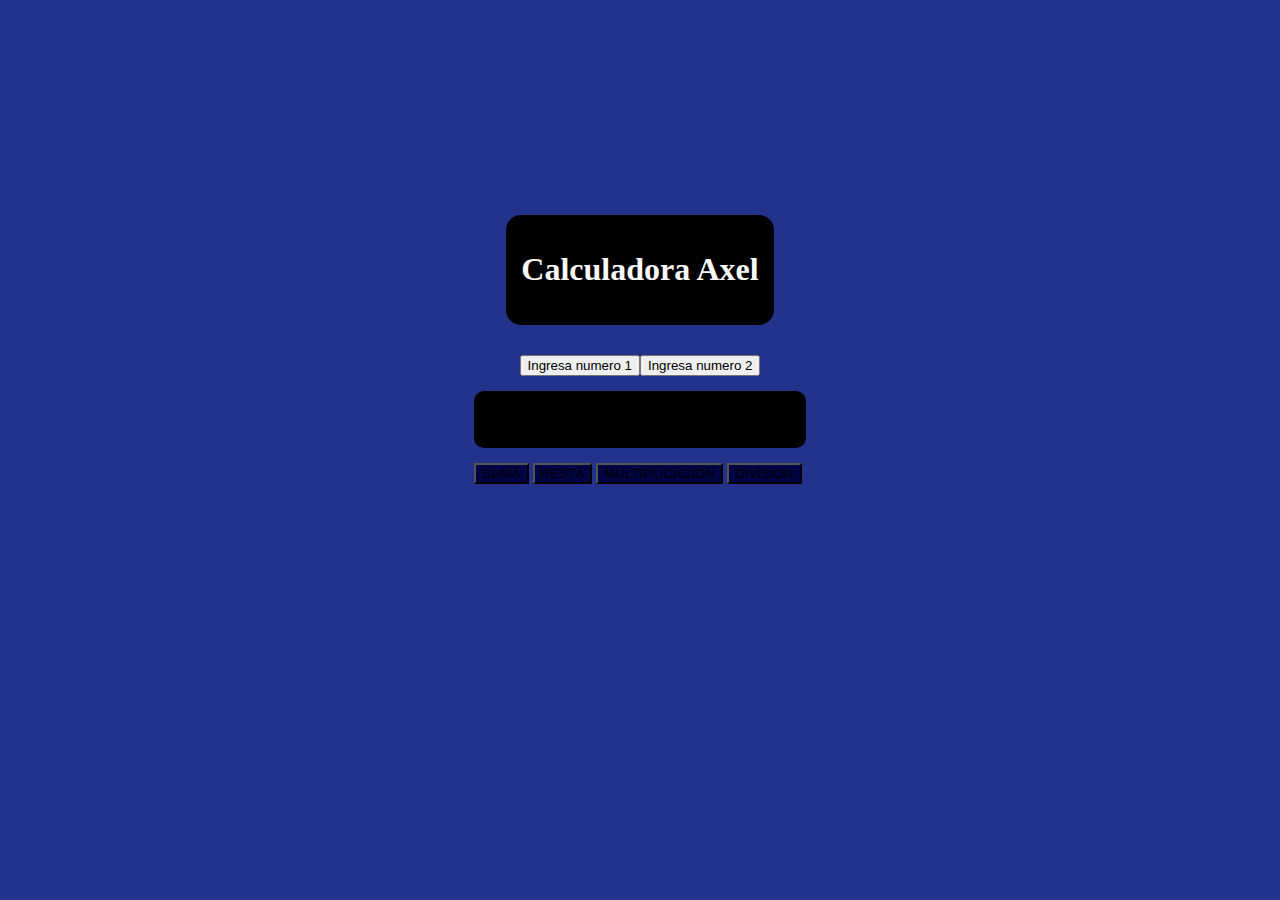
==== index1.html @ 8c268b22 "Calculadora sencilla" ====
<!DOCTYPE html>
<html lang="en">
<head>
    <meta charset="UTF-8">
    <meta http-equiv="X-UA-Compatible" content="IE=edge">
    <meta name="viewport" content="width=device-width, initial-scale=1.0">
    <link href="https://cdn.jsdelivr.net/npm/bootstrap@5.3.0-alpha1/dist/css/bootstrap.min.css" rel="stylesheet" integrity="sha384-GLhlTQ8iRABdZLl6O3oVMWSktQOp6b7In1Zl3/Jr59b6EGGoI1aFkw7cmDA6j6gD" crossorigin="anonymous">
    <link rel="stylesheet" href="style.css">
    <title>Document</title>
</head>

<body>
    
<div class="container-fluid" style="margin-top: 200px; ">
    
    <div class="container-sm">
        <div class="container-sm min-flex">
            <div class="header  text-center ">
                <h1>Calculadora Axel</h1>   
            </div>
        </div>
        
        <div class="container-fluid col-sm">
            <button id="x" class="btn  btn-secondary mx-4 btn-sm col-sm" onclick="numero1()">Ingresa numero 1</button>
            <button id="y" class="btn btn-secondary mx-4 btn-sm col-sm " onclick="numero2()">Ingresa numero 2</button>
        </div>


        <h2 class="Resultado text-white" id="Resultado">RESULTADO</h2>

        

        <div class="container-fluid" style="display: flex; justify-content: center; align-items: center;">
            <button type="button" class="btn btn-2 btn-primary btn-sm col-sm text-white" onclick="suma()">SUMA</button>
            <button type="button" class="btn  btn-2 btn-primary btn-sm col-sm text-white" onclick="resta()">RESTA</button>
            <button type="button" class="btn btn-2 btn-primary btn-sm col-sm text-white" onclick="multiplicacion()">MULTIPLICACION</button>
            <button type="button" class="btn btn-2 btn-primary btn-sm col-sm text-white" onclick="division()" >DIVISION</button>
        </div>
    </div>
    
</div>
   <!-- SCRIPT DE BOOTSTRAP y JS-->
    <script src="https://cdn.jsdelivr.net/npm/bootstrap@5.3.0-alpha1/dist/js/bootstrap.bundle.min.js" integrity="sha384-w76AqPfDkMBDXo30jS1Sgez6pr3x5MlQ1ZAGC+nuZB+EYdgRZgiwxhTBTkF7CXvN" crossorigin="anonymous"></script>
    <script src="calculadora.js"></script>
</body>
</html>
---- style.css ----
body {
    margin: 0;
    background-color: #23338b;
} 

.min-flex{
    display: flex; 
    justify-content: center; 
    align-items: center; 
    text-align: center;
    color: rgb(250, 250, 250);
}
.container-fluid{
    display: flex; 
    justify-content: center; 
    align-items: center; 
    text-align: center;
    margin: 15px;
}
.header{
    background-color: black;
    border-radius: 15px;
    margin: 15px;
    padding: 15px;
}
.Resultado{
    display: flex; 
    justify-content: center; 
    align-items: center; 
    text-align: center;
    margin: 15px;
    padding: 15px;
    border-radius: 10px;
    background-color: black;
    
}
.btn-2{
    background-color: rgb(3, 4, 68);
    color: black; 
    border-color: black;
    margin-right: 4px;

}
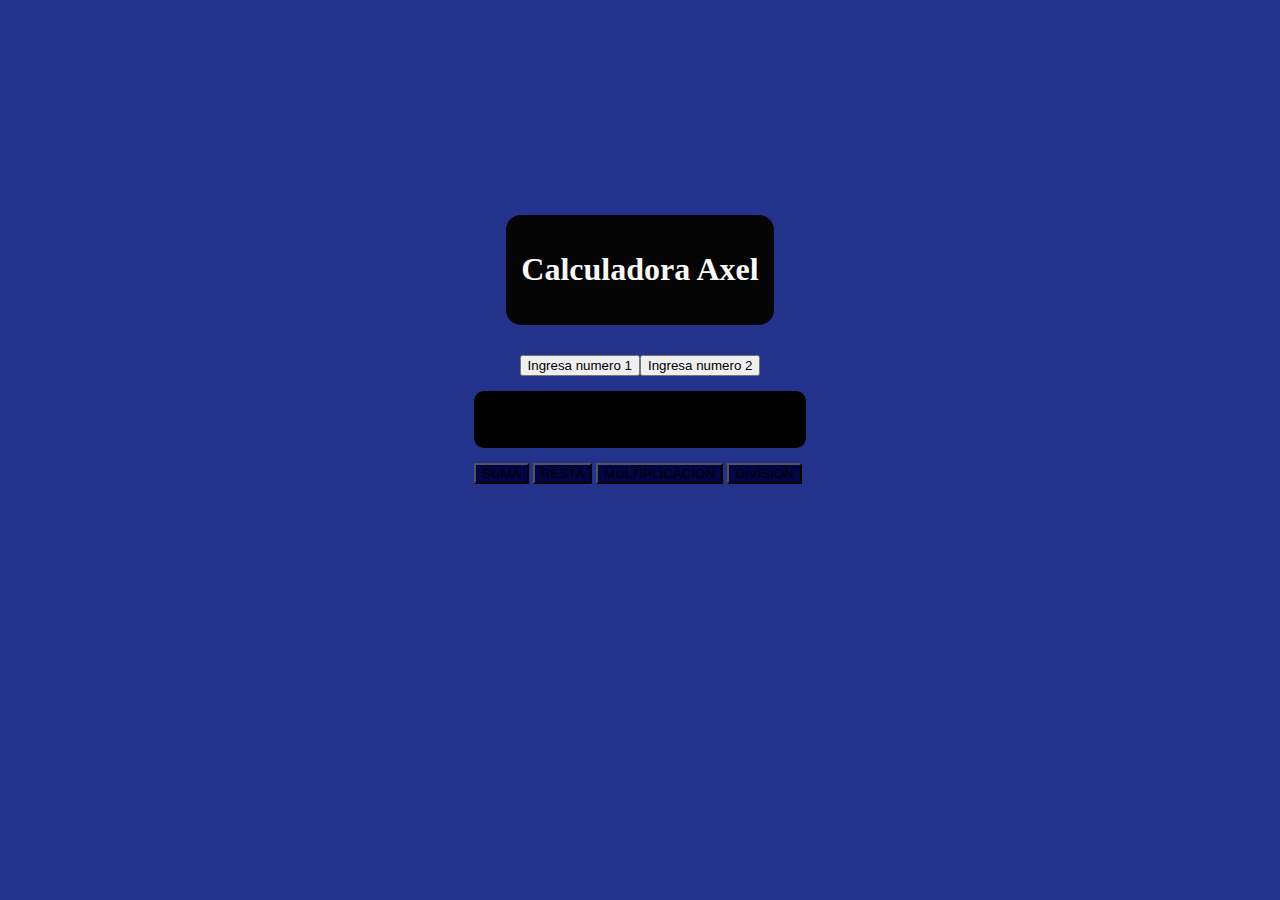
==== commit 57e040de: "Deploy" ====
--- a/index1.html
+++ b/index1.html
@@ -16,6 +16,7 @@
     <div class="container-sm">
         <div class="container-sm min-flex">
             <div class="header  text-center ">
+                
                 <h1>Calculadora Axel</h1>   
             </div>
         </div>
--- a/style.css
+++ b/style.css
@@ -19,7 +19,7 @@
     margin: 15px;
 }
 .header{
-    background-color: black;
+    background-color: rgb(5, 5, 5);
     border-radius: 15px;
     margin: 15px;
     padding: 15px;
